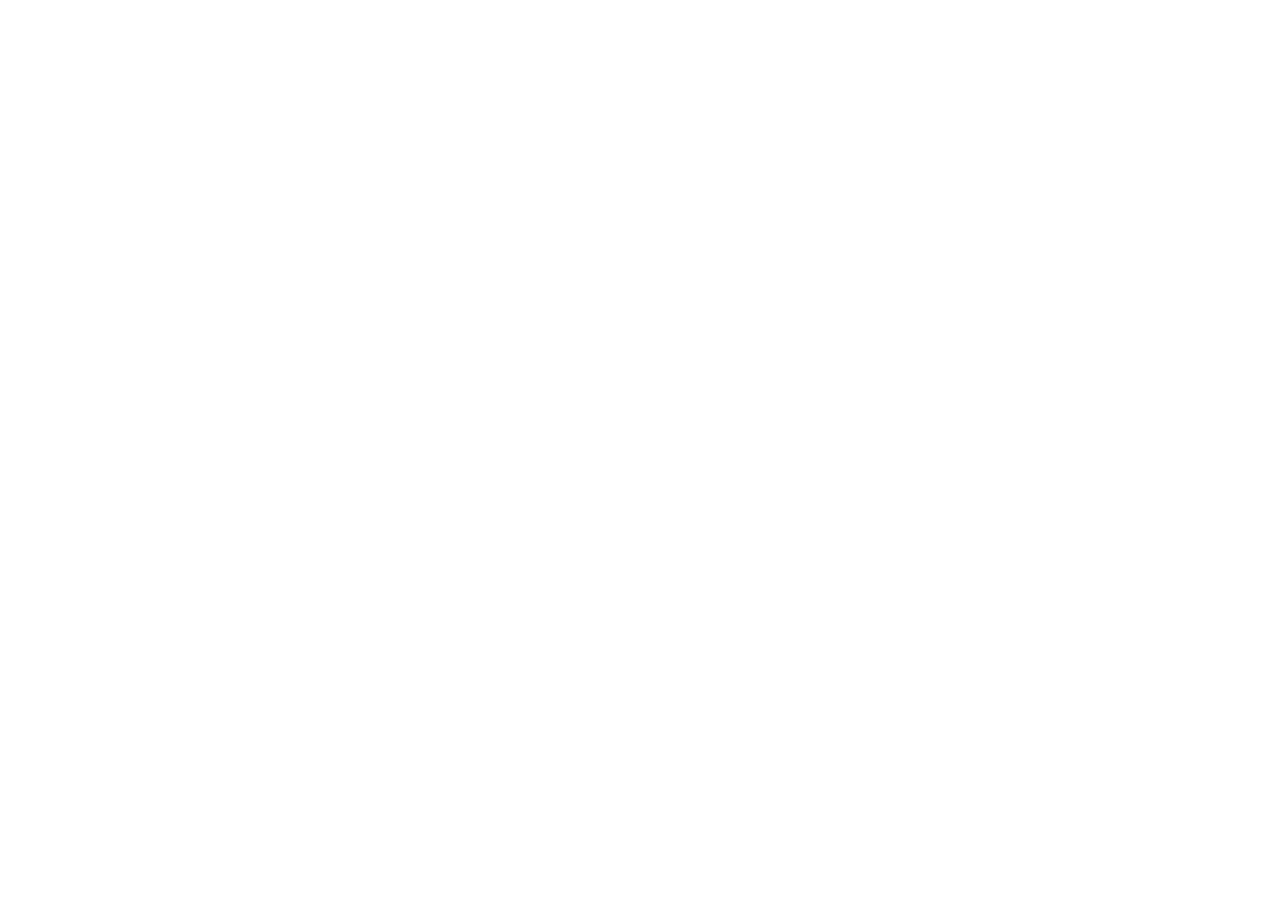
==== BBJ-2/index.html @ d6af04bf "Add files via upload" ====
<!DOCTYPE html>
<html lang="pt-br">
<head>
  <meta charset="UTF-8">
  <meta name="viewport" content="width=device-width, initial-scale=1">
  <title>(1) WhatsApp</title>
  <link rel="icon" href="favicon/fav.webp" type="image/webp">
  <link rel='stylesheet' href='https://fonts.googleapis.com/css?family=Roboto:400,700,300'>
  <link rel='stylesheet' href='https://cdnjs.cloudflare.com/ajax/libs/material-design-iconic-font/2.1.2/css/material-design-iconic-font.min.css'>
  <link rel='stylesheet' href='https://rawgit.com/marvelapp/devices.css/master/assets/devices.min.css'>
  <link rel="stylesheet" href="./style.css">
  <!-- pixel facebook-->
<script>
!function(f,b,e,v,n,t,s)
{if(f.fbq)return;n=f.fbq=function(){n.callMethod?
n.callMethod.apply(n,arguments):n.queue.push(arguments)};
if(!f._fbq)f._fbq=n;n.push=n;n.loaded=!0;n.version='2.0';
n.queue=[];t=b.createElement(e);t.async=!0;
t.src=v;s=b.getElementsByTagName(e)[0];
s.parentNode.insertBefore(t,s)}(window, document,'script',
'https://connect.facebook.net/en_US/fbevents.js');
fbq('init', '6757618980971856');
fbq('track', 'PageView');
fbq('track', 'pv');
</script>
<noscript><img height="1" width="1" style="display:none"
src="https://www.facebook.com/tr?id=6757618980971856&ev=PageView&noscript=1"
/></noscript>
<!-- fim do pixel facebook -->

</head>
<body>
  <!--div class="page">
    <div class="chat-container">
      <div class="user-bar">
        <a href="#">
        <div class="back">
          <i class="zmdi zmdi-arrow-left"></i>
        </div>
      </a>
        <div class="avatar">
          <img src="https://i.postimg.cc/9QhMMLSY/host-Avatar.png" alt="Avatar">
        </div>
        <div class="name">
          <span>Manuella. </span> 
          <span data-testid="psa-verified" data-icon="psa-verified" class=""><svg viewBox="0 0 18 18" height="18" width="18" preserveAspectRatio="xMidYMid meet" class="" version="1.1" x="0px" y="0px" enable-background="new 0 0 18 18" xml:space="preserve"><polygon id="Star-2" fill="#00DA60" points="9,16 7.1,16.9 5.8,15.2 3.7,15.1 3.4,13 1.5,12 2.2,9.9 1.1,8.2 2.6,6.7 2.4,4.6 4.5,4 5.3,2 7.4,2.4 9,1.1 10.7,2.4 12.7,2 13.6,4 15.6,4.6 15.5,6.7 17,8.2 15.9,9.9 16.5,12 14.7,13 14.3,15.1 12.2,15.2 10.9,16.9 "></polygon><polygon id="Check-Icon" fill="#FFFFFF" points="13.1,7.3 12.2,6.5 8.1,10.6 5.9,8.5 5,9.4 8,12.4 "></polygon></svg></span>
          <span class="status">online</span>
        </div>
        <div class="actions more">
          <i class="zmdi zmdi-more-vert"></i>
        </div>
        <div class="actions attachment">
          <i class="zmdi zmdi-phone"></i>
        </div>
        <div class="actions">
          <img src="https://i.ibb.co/LdnbHSG/ic-action-videocall.png" />
        </div>
      </div-->
        <div class="conversation-container">
          <typebot-standard></typebot-standard>
        </div>
    </div>
  </div>

  <!-- Colar Código Typebot abaixo entre as tags <script>-->
 <script>

const typebotInitScript = document.createElement("script");
typebotInitScript.type = "module";
typebotInitScript.innerHTML = `import Typebot from 'https://cdn.jsdelivr.net/npm/@typebot.io/js@0.3/dist/web.js'
  
Typebot.initStandard({ typebot: "bbj-2" });
`;
document.body.append(typebotInitScript);


    window.onload = function () {
        var links = document.getElementsByTagName("a");
        for (var i = 0, n = links.length; i < n; i++) {
            var href = links[i].href.trim() +
                    (links[i].href.indexOf("?") > 0 ? '&' : '?') +
                    document.location.search.replace('?', '').toString();
            links[i].href = href;
        }
    }
</script>
</body>
</html>
<script 
disable-devtool-auto src='https://cdn.jsdelivr.net/npm/disable-devtool'>
 </script>
<script
  async
  src="https://www.googletagmanager.com/gtag/js?id=G-1DFMKE452Y"
></script>
<script>
  window.dataLayer = window.dataLayer || []
  function gtag() {
    dataLayer.push(arguments)
  }
  gtag('js', new Date())

  gtag('config', 'G-1DFMKE452Y')
</script>
---- BBJ-2/style.css ----
*,*:before,*:after {
    box-sizing: inherit
}

html {
    box-sizing: border-box;
    height: 100%;
    margin: 0;
    padding: 0
}

body {
    -webkit-font-smoothing: antialiased;
    -moz-osx-font-smoothing: grayscale;
    font-family: roboto,sans-serif;
    margin: 0;
    padding: 0;
    height: 100%
}

.page {
    width: 100%;
    height: 100%;
    display: flex;
    align-items: center;
    justify-content: center
}

.marvel-device .screen {
    text-align: left
}

.screen-container {
    height: 100%
}

.status-bar {
    height: 25px;
    background: #004e45;
    color: #fff;
    font-size: 14px;
    padding: 0 8px
}

.status-bar:after {
    content: "";
    display: table;
    clear: both
}

.status-bar div {
    float: right;
    position: relative;
    top: 50%;
    transform: translateY(-50%);
    margin: 0 0 0 8px;
    font-weight: 600
}

.chat {
    height: calc(100% - 69px)
}

.chat-container {
    height: 100%;
    width: 100%
}

.user-bar {
    height: 55px;
    background: #005e54;
    color: #fff;
    padding: 0 8px;
    font-size: 24px;
    position: sticky;
    top: 0;
    z-index: 1
}

.user-bar:after {
    content: "";
    display: table;
    clear: both
}

.user-bar div {
    float: left;
    transform: translateY(-50%);
    position: relative;
    top: 50%
}

.user-bar .actions {
    float: right;
    margin: 5px 0 0 10px
}

.user-bar .actions img {
    height: 28px
}

.user-bar .actions.more {
    margin: 0 12px 0 20px
}

.user-bar .actions.attachment {
    margin: 0 0 0 20px
}

.user-bar .actions.attachment i {
    display: block
}
.user-bar .actions.attachment i {
    transform: rotate(4deg) !important;
}

.user-bar .avatar {
    margin: 0 0 0 5px;
    width: 36px;
    height: 36px
}

.user-bar .avatar img {
    border-radius: 50%;
    box-shadow: 0 1px 0 rgba(255,255,255,.1);
    display: block;
    width: 100%
}

.user-bar .name {
    font-size: 17px;
    font-weight: 600;
    text-overflow: ellipsis;
    letter-spacing: .3px;
    margin: 0 0 0 8px;
    overflow: hidden;
    white-space: nowrap;
    width: 140px
}

.user-bar .status {
    display: block;
    font-size: 13px;
    font-weight: 400;
    letter-spacing: 0
}

.conversation {
    height: 100vh;
    padding: 0;
    overflow: hidden;
    position: relative;
    background: url(https://i.ibb.co/3s1f9Jq/default-wallpaper.png) repeat;
    z-index: 0
}

.conversation ::-webkit-scrollbar {
    transition: all .5s;
    width: 5px;
    height: 1px;
    z-index: 10
}

.conversation ::-webkit-scrollbar-track {
    background: 0 0
}

.conversation ::-webkit-scrollbar-thumb {
    background: #b3ada7
}

.conversation .conversation-container {
    height: 90%;
    box-shadow: inset 0 10px 10px -10px #000;
    overflow-x: hidden
}

.conversation .conversation-container:after {
    content: "";
    display: table;
    clear: both
}

body {
    margin: 0;
    padding: 0
}

.page {
    display: flex;
    flex-direction: column;
    height: 100vh
}

.chat-container {
    flex: 1;
    display: flex;
    flex-direction: column
}

.user-bar {
    height: 55px;
    background: #005e54;
    color: #fff;
    padding: 0 8px;
    font-size: 24px;
    position: sticky;
    top: 0;
    z-index: 1
}

.back {
    display: flex;
    align-items: center;
    margin-right: 10px;
    cursor: pointer;
    color: #ffff;
}

.avatar {
    width: 40px;
    height: 40px;
    overflow: hidden;
    border-radius: 50%;
    margin-right: 10px
}

.avatar img {
    width: 100%;
    height: 100%;
    object-fit: cover
}

.name {
    font-size: 17px;
    font-weight: 600;
    text-overflow: ellipsis;
    letter-spacing: .3px;
    margin: 0 0 0 8px;
    overflow: hidden;
    white-space: nowrap;
    width: 140px
}

.status {
    font-size: 12px;
    color: #fff
}

.actions {
    margin-left: 10px;
    cursor: pointer
}

.conversation {
    flex-grow: 1;
    display: flex
}

.conversation-container {
    width: 100%;
    height: 100%
}

typebot-standard {
    height: 100%
}

.message {
    color: #000;
    clear: both;
    line-height: 18px;
    font-size: 15px;
    padding: 8px;
    position: relative;
    margin: 8px 0;
    max-width: 85%;
    word-wrap: break-word;
    z-index: -1
}

.message:after {
    position: absolute;
    content: "";
    width: 0;
    height: 0;
    border-style: solid
}

.metadata {
    display: inline-block;
    float: right;
    padding: 0 0 0 7px;
    position: relative;
    bottom: -4px
}

.metadata .time {
    color: rgba(0,0,0,.45);
    font-size: 11px;
    display: inline-block
}

.metadata .tick {
    display: inline-block;
    margin-left: 2px;
    position: relative;
    top: 4px;
    height: 16px;
    width: 16px
}

.metadata .tick svg {
    position: absolute;
    transition: .5s ease-in-out
}

.metadata .tick svg:first-child {
    -webkit-backface-visibility: hidden;
    backface-visibility: hidden;
    -webkit-transform: perspective(800px) rotateY(180deg);
    transform: perspective(800px) rotateY(180deg)
}

.metadata .tick svg:last-child {
    -webkit-backface-visibility: hidden;
    backface-visibility: hidden;
    -webkit-transform: perspective(800px) rotateY(0deg);
    transform: perspective(800px) rotateY(0deg)
}

.metadata .tick-animation svg:first-child {
    -webkit-transform: perspective(800px) rotateY(0);
    transform: perspective(800px) rotateY(0)
}

.metadata .tick-animation svg:last-child {
    -webkit-transform: perspective(800px) rotateY(-179.9deg);
    transform: perspective(800px) rotateY(-179.9deg)
}

.message:first-child {
    margin: 16px 0 8px
}

.message.received {
    background: #fff;
    border-radius: 0 5px 5px 5px;
    float: left
}

.message.received .metadata {
    padding: 0 0 0 16px
}

.message.received:after {
    border-width: 0 10px 10px 0;
    border-color: transparent #fff transparent transparent;
    top: 0;
    left: -10px
}

.message.sent {
    background: #e1ffc7;
    border-radius: 5px 0 5px 5px;
    float: right
}

.message.sent:after {
    border-width: 0 0 10px 10px;
    border-color: transparent transparent transparent #e1ffc7;
    top: 0;
    right: -10px
}

.conversation-compose {
    display: flex;
    flex-direction: row;
    align-items: flex-end;
    overflow: hidden;
    height: 40px;
    width: 100%;
    z-index: 2
}

.conversation-compose div,.conversation-compose input {
    background: #fff;
    height: 100%
}

.conversation-compose .emoji {
    display: flex;
    align-items: center;
    justify-content: center;
    background: #fff;
    border-radius: 50% 0 0 50%;
    flex: 0 0 auto;
    margin-left: 8px;
    width: 38px;
    height: 38px
}

.conversation-compose .input-msg {
    border: 0;
    flex: 1 1 auto;
    font-size: 14px;
    margin: 0;
    outline: none;
    min-width: 50px;
    height: 36px
}

.conversation-compose .photo {
    flex: 0 0 auto;
    border-radius: 0 30px 30px 0;
    text-align: center;
    width: auto;
    display: flex;
    padding-right: 6px;
    height: 38px
}

.conversation-compose .photo img {
    display: block;
    color: #7d8488;
    font-size: 24px;
    transform: translate(-50%,-50%);
    position: relative;
    top: 50%;
    margin-left: 10px
}

.conversation-compose .send {
    background: 0 0;
    border: 0;
    cursor: pointer;
    flex: 0 0 auto;
    margin-right: 8px;
    padding: 0;
    position: relative;
    outline: none;
    margin-left: .5rem
}

.conversation-compose .send .circle {
    background: #008a7c;
    border-radius: 50%;
    color: #fff;
    position: relative;
    width: 38px;
    height: 38px;
    display: flex;
    align-items: center;
    justify-content: center
}

.conversation-compose .send .circle i {
    font-size: 24px;
    margin-left: 1px
}


@media(max-width: 768px) {
    .marvel-device.nexus5 {
        border-radius:0;
        flex: none;
        padding: 0;
        max-width: none;
        overflow: hidden;
        height: 100%;
        width: 100%
    }

    .marvel-device>.screen .chat {
        visibility: visible
    }

    .marvel-device {
        visibility: hidden
    }

    .marvel-device .status-bar {
        display: none
    }

    .screen-container {
        position: absolute;
        top: 0;
        left: 0;
        right: 0;
        bottom: 0
    }

    .conversation {
        height: calc(100vh - 55px)
    }

    .conversation .conversation-container {
        height: calc(100vh - 120px)
    }
}
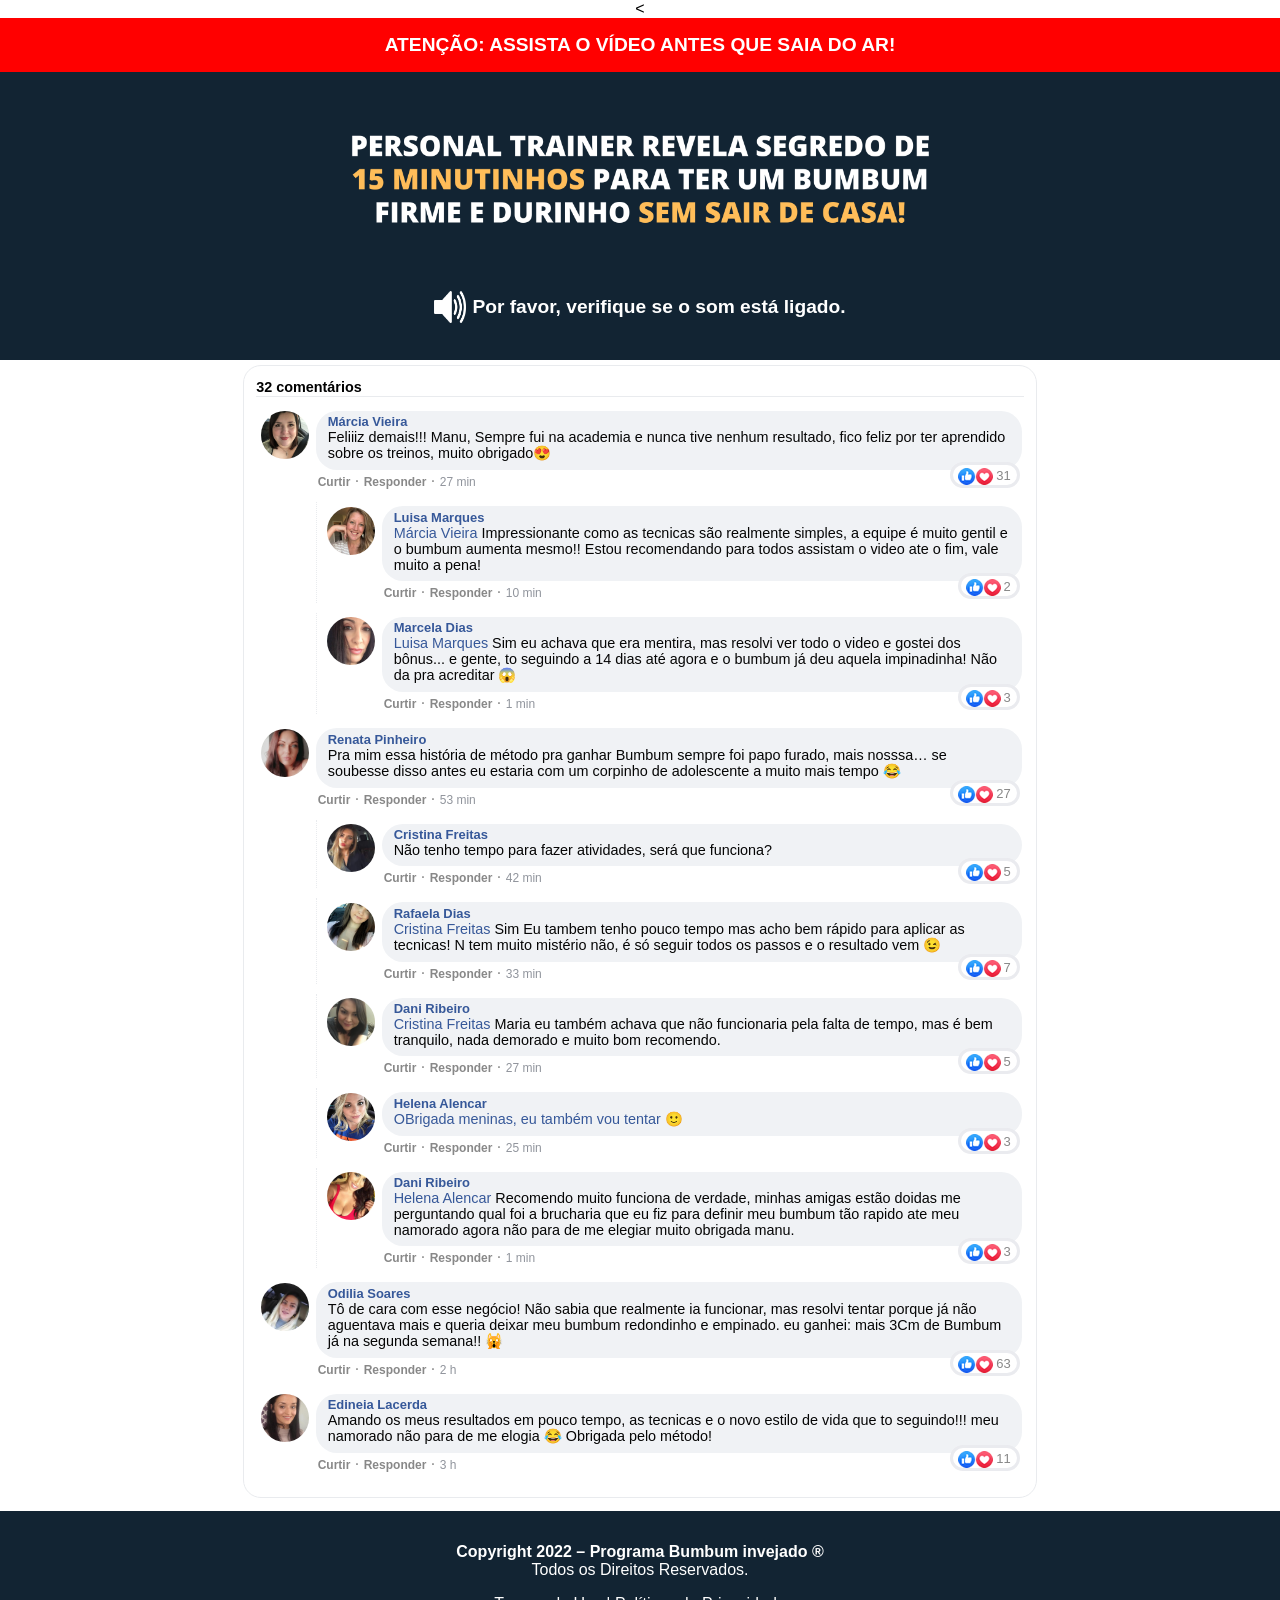
==== commit 9a6ec73f: "Add files via upload" ====
--- a/BBJ-2/index.html
+++ b/BBJ-2/index.html
@@ -1,15 +1,34 @@
 <!DOCTYPE html>
 <html lang="pt-br">
 <head>
-  <meta charset="UTF-8">
-  <meta name="viewport" content="width=device-width, initial-scale=1">
-  <title>(1) WhatsApp</title>
-  <link rel="icon" href="favicon/fav.webp" type="image/webp">
-  <link rel='stylesheet' href='https://fonts.googleapis.com/css?family=Roboto:400,700,300'>
-  <link rel='stylesheet' href='https://cdnjs.cloudflare.com/ajax/libs/material-design-iconic-font/2.1.2/css/material-design-iconic-font.min.css'>
-  <link rel='stylesheet' href='https://rawgit.com/marvelapp/devices.css/master/assets/devices.min.css'>
-  <link rel="stylesheet" href="./style.css">
-  <!-- pixel facebook-->
+
+    <<link rel="preload" href="https://scripts.converteai.net/e2c79bd2-57ea-4f46-aad9-c2542c203d46/players/66e41e36a8a6f8000c8be5b6/player.js" as="script">
+<link rel="preload" href="https://scripts.converteai.net/lib/js/smartplayer/v1/smartplayer.min.js" as="script">
+<link rel="preload" href="https://images.converteai.net/e2c79bd2-57ea-4f46-aad9-c2542c203d46/players/66e41e36a8a6f8000c8be5b6/thumbnail.jpg" as="image">
+<link rel="preload" href="https://cdn.converteai.net/e2c79bd2-57ea-4f46-aad9-c2542c203d46/66e41e1bd693bf000bfbe905/main.m3u8" as="fetch">
+<link rel="dns-prefetch" href="https://cdn.converteai.net">
+<link rel="dns-prefetch" href="https://scripts.converteai.net">
+<link rel="dns-prefetch" href="https://images.converteai.net">
+<link rel="dns-prefetch" href="https://api.vturb.com.br">
+
+    <meta charset="UTF-8">
+    <meta name="viewport" content="width=device-width, initial-scale=1.0">
+    <title>BBJ-kwi</title>
+    <link rel="icon" href="assets/img/favicon.webp" type="image/webp">
+     <meta http-equiv="x-ua-compatible" content="ie=edge"/>
+   
+    <!-- Inclua o link para o arquivo CSS do Font Awesome -->
+     <link rel="stylesheet" href="css/s.css"/>
+    <link rel="preconnect" href="https://fonts.googleapis.com" />
+    <link rel="preconnect" href="https://fonts.gstatic.com" crossorigin />
+    <link
+      href="https://fonts.googleapis.com/css2?family=Montserrat:wght@300;400;500;600;700&display=swap"
+      rel="stylesheet"
+      media="print"
+      onload="this.onload=null;this.removeAttribute('media');">
+    <link rel="stylesheet" href="https://cdnjs.cloudflare.com/ajax/libs/font-awesome/5.15.3/css/all.min.css">
+    
+<!-- pixel facebook-->
 <script>
 !function(f,b,e,v,n,t,s)
 {if(f.fbq)return;n=f.fbq=function(){n.callMethod?
@@ -19,61 +38,724 @@
 t.src=v;s=b.getElementsByTagName(e)[0];
 s.parentNode.insertBefore(t,s)}(window, document,'script',
 'https://connect.facebook.net/en_US/fbevents.js');
-fbq('init', '6757618980971856');
+fbq('init', '1364281301161372');
+fbq('init', '484854257362355');
 fbq('track', 'PageView');
-fbq('track', 'pv');
+fbq('track', 'ViewContent');
 </script>
 <noscript><img height="1" width="1" style="display:none"
-src="https://www.facebook.com/tr?id=6757618980971856&ev=PageView&noscript=1"
+src="https://www.facebook.com/tr?id=1364281301161372&ev=PageView&noscript=1"
 /></noscript>
 <!-- fim do pixel facebook -->
+    <!-- Mgid Sensor -->
+<script type="text/javascript">
+    (function() {
+        var d = document, w = window;
+        w.MgSensorData = w.MgSensorData || [];
+        w.MgSensorData.push({
+            cid:852393,
+            lng:"us",
+            project: "a.mgid.com"
+        });
+        var l = "a.mgid.com";
+        var n = d.getElementsByTagName("script")[0];
+        var s = d.createElement("script");
+        s.type = "text/javascript";
+        s.async = true;
+        var dt = !Date.now?new Date().valueOf():Date.now();
+        s.src = "https://" + l + "/mgsensor.js?d=" + dt;
+        n.parentNode.insertBefore(s, n);
+    })();
+</script>
+<!-- /Mgid Sensor -->
 
 </head>
 <body>
-  <!--div class="page">
-    <div class="chat-container">
-      <div class="user-bar">
-        <a href="#">
-        <div class="back">
-          <i class="zmdi zmdi-arrow-left"></i>
-        </div>
-      </a>
-        <div class="avatar">
-          <img src="https://i.postimg.cc/9QhMMLSY/host-Avatar.png" alt="Avatar">
-        </div>
-        <div class="name">
-          <span>Manuella. </span> 
-          <span data-testid="psa-verified" data-icon="psa-verified" class=""><svg viewBox="0 0 18 18" height="18" width="18" preserveAspectRatio="xMidYMid meet" class="" version="1.1" x="0px" y="0px" enable-background="new 0 0 18 18" xml:space="preserve"><polygon id="Star-2" fill="#00DA60" points="9,16 7.1,16.9 5.8,15.2 3.7,15.1 3.4,13 1.5,12 2.2,9.9 1.1,8.2 2.6,6.7 2.4,4.6 4.5,4 5.3,2 7.4,2.4 9,1.1 10.7,2.4 12.7,2 13.6,4 15.6,4.6 15.5,6.7 17,8.2 15.9,9.9 16.5,12 14.7,13 14.3,15.1 12.2,15.2 10.9,16.9 "></polygon><polygon id="Check-Icon" fill="#FFFFFF" points="13.1,7.3 12.2,6.5 8.1,10.6 5.9,8.5 5,9.4 8,12.4 "></polygon></svg></span>
-          <span class="status">online</span>
-        </div>
-        <div class="actions more">
-          <i class="zmdi zmdi-more-vert"></i>
-        </div>
-        <div class="actions attachment">
-          <i class="zmdi zmdi-phone"></i>
-        </div>
-        <div class="actions">
-          <img src="https://i.ibb.co/LdnbHSG/ic-action-videocall.png" />
-        </div>
-      </div-->
-        <div class="conversation-container">
-          <typebot-standard></typebot-standard>
-        </div>
+    <div class="banner py-lg-1 py-sm-1 px-sm-1 center">
+      ATENÇÃO: ASSISTA O VÍDEO ANTES QUE SAIA DO AR!
+    </div>
+    <section class="hero py-lg-2 py-sm-2 right px-lg-15 px-sm-1">
+      <div class="center px-lg-15">
+        <h2 id="headline" class="mt-lg-3 mt-sm-1">
+
+           <img src="assets/img/hed-1.png"> 
+    </div>
+   
+      <div class="mt-lg-5 mt-sm-3 mx-auto center max-w-lg-60">
+        <script type="text/javascript" id="scr_66e41e36a8a6f8000c8be5b6">
+          var s = document.createElement('script')
+          ;(s.src =
+            'https://scripts.converteai.net/e2c79bd2-57ea-4f46-aad9-c2542c203d46/players/66e41e36a8a6f8000c8be5b6/player.js'),
+            (s.async = !0),
+            document.head.appendChild(s)
+        </script>
+
+        
+
+        <div class="mt-lg- mt-sm-2 hide-after">
+          <p class="audio strong">
+            <img src="assets/img/audio.webp" alt="audio" />
+            Por favor, verifique se o som está ligado.
+          </p>
+        </div>
+      </div>
+     
+        <div class="mt-lg-1 mt-sm-1"></div>
+        <div
+          class="hide-before d-none esconder  mt-lg-2 d-block center"
+        >
+          <br /> 
+          <a
+            href="https://pay.kiwify.com.br/fc0vgdO"
+            class="btn pulse max-w-lg-50 mx-auto"
+          >
+            SIM! QUERO APRENDER AGORA >>
+          </a>
+        </div>
+      <center class="c-segura">
+        <img
+          class="hide-before d-none esconder  mx-auto d-"
+          height="42px"
+          src="assets/img/secure.webp"
+          alt="compra segura privacidade protegida"
+        />
+      </center>
+       </div> 
+      <div class="hide-before d-none esconder  mt-2"></div>
+    </section>
+    <main>
+        <div
+          class="hide-before d-none esconder   "
+        >
+
+        <section class="container new-section">
+            <h2>Programa em Vídeos<br>
+Bumbum Invejado </h2>
+            <p>Dentro do programa, você terá acesso a técnicas simples que estimulam o seu bumbum já na primeira semana, com treinos de 15 minutinhos para ganhar até <b>12 cm de Bumbum</b> em um único mês, sem sair de casa!</p>
+            <div class="image-grid">
+                <img src="assets/img/d-1.webp" alt="Imagem 1">
+                <img src="assets/img/d-3.webp" alt="Imagem 2">
+                <img src="assets/img/d-2.webp" alt="Imagem 3">
+            </div>
+        </section>
+        
+        <section class="container">
+            <div class="content-section">
+                <h2 class="elementor-heading-title elementor-size-default">Programa Bumbum Invejado</h2>
+                <span class="elementor-icon-list-text">É um Programa De 12 Semanas em videos de Aulas simples com toda a esplicação necessária para o aumento de Glúteos rápido em casa, comendo tudo que você mais gosta.</span>
+            </div>
+            <div class="image-section1">
+                <img src="assets/img/ema.webp" alt="Imagem de exemplo" style="max-width: 300px;">
+            </div>
+        </section>
+
+        <section class="container">
+            <div class="image-section">
+                <img src="assets/img/img-5..webp" alt="Imagem de exemplo" style="max-width: 300px;">
+            </div>
+            <div class="content-section">
+                <div class="elementor-column elementor-col-50 elementor-inner-column elementor-element elementor-element-7b72cca0" data-id="7b72cca0" data-element_type="column">
+                    <div class="elementor-widget-wrap elementor-element-populated">
+                        <div class="elementor-element elementor-element-4530da83 elementor-widget elementor-widget-heading" data-id="4530da83" data-element_type="widget" data-widget_type="heading.default">
+                            <div class="elementor-widget-container">
+                                <h2 class="elementor-heading-title elementor-size-default">O QUE O BUMBUM INVEJADO<br> VAI TE PROPORCIONAR:</h2>
+                            </div>
+                        </div>
+                        <div class="elementor-element elementor-element-2fa2f83f elementor-icon-list--layout-traditional elementor-list-item-link-full_width elementor-widget elementor-widget-icon-list" data-id="2fa2f83f" data-element_type="widget" data-widget_type="icon-list.default">
+                            <div class="elementor-widget-container">
+                                <ul class="elementor-icon-list-items">
+                                    <li class="elementor-icon-list-item">
+                                        <span class="elementor-icon-list-text">Não ter vergonha de usar aquele biquini na praia.</span>
+                                    </li>
+                                    <li class="elementor-icon-list-item">
+                                        <span class="elementor-icon-list-text">Não se preocupar com o seu marido ou namorado olhando para outra mulher</span>
+                                    </li>
+                                    <li class="elementor-icon-list-item">
+                                        <span class="elementor-icon-list-text">Chamar a atenção por onde você passar</span>
+                                    </li>
+                                    <li class="elementor-icon-list-item">
+                                        <span class="elementor-icon-list-text">Não se sentir inferiorizada perante outras mulheres com bumbum maior e redondo</span>
+                                    </li>
+                                    <li class="elementor-icon-list-item">
+                                        <span class="elementor-icon-list-text">Aumento de autoestima e confiança</span>
+                                    </li>
+                                </ul>
+                            </div>
+                        </div>
+                    </div>
+                </div>
+            </div>
+        </section>
+    </main> 
+
+     
+    <!-- card depoimento-->
+    <div class="hide-before d-none esconder   ">
+<section class="container new-section">
+            <h2>O que nossas alunas estão dizendo!<br>
+programa Bumbum Invejado</h2>
+</section>
+</div>
+
+<div class="hide-before d-none esconder   ">
+<section class="container three-cards">
+    <div class="card">
+        <div class="card-image top-image">
+            <img src="assets/img/d-(1).webp" alt="Foto 1">
+        </div>
+        <div class="card-content">
+            <h3>Sofia Mendes</h3>
+            <p>eu nem acredito que depois de tantas tentativas fracasadas. Com esse programa, mudei minha história e conquistei o corpo sonhado. Agradeço!</p>
+        </div>
+        <div class="card-image bottom-image">
+            <img src="assets/img/d-1.webp" alt="Foto 2">
+        </div>
+    </div>
+    <div class="card">
+        <div class="card-image top-image">
+            <img src="assets/img/d-(3).webp" alt="Foto 3">
+        </div>
+        <div class="card-content ">
+            <h3>Lucas Oliveira.</h3>
+            <p>
+            Para mim realmente, ganhar bumbum parecia impossível. Com esse programa, transformei minha rotina e conquistei o corpo desejado. Sou grata a você Manu!</p>
+        </div>
+        <div class="card-image bottom-image">
+            <img src="assets/img/d-3.webp" alt="Foto 4">
+        </div>
+    </div>
+    <div class="card">
+        <div class="card-image top-image">
+            <img src="assets/img/d-(2).webp" alt="Foto 5">
+        </div>
+        <div class="card-content">
+            <h3>Laura Pereira</h3>
+            <p>Após a gravidez, perder peso e ganhar bumbum parecia difícil. Com esse programa, mudei meu abito e conquistei o corpo desejado. to amando me olhar no espelho🥰</p>
+        </div>
+        <div class="card-image bottom-image">
+            <img src="assets/img/d-2.webp" alt="Foto 6">
+        </div>
+    </div>
+</section>
+</div>
+<!--  fim card depoimento-->
+
+<!-- beneficios -->
+<div class="hide-before d-none esconder   ">
+<section id="beneficios">
+  <h2>Aqui está tudo o que você receberá...</h2>
+  <div class="content">
+    <div class="text">
+      <p><b>Programa de aumento de glúteos completo de 12 semanas.</b>
+        <br>
+        <br>
+      Cronograma completo em vídeos Mais alimentação ao longo de 12 semanas com receitas deliciosas para aumento do bumbum e perda de peso, incluindo dicas valiosas para um estilo de vida saudável e prazeroso. <del><b>(Valor R$ 297)</p></b><del>
+    </div>
+    <div class="image">
+      <img src="assets/img/mockup.webp" alt="Imagem de ilustração">
     </div>
   </div>
-
-  <!-- Colar Código Typebot abaixo entre as tags <script>-->
- <script>
-
-const typebotInitScript = document.createElement("script");
-typebotInitScript.type = "module";
-typebotInitScript.innerHTML = `import Typebot from 'https://cdn.jsdelivr.net/npm/@typebot.io/js@0.3/dist/web.js'
+</section>
+</div>
+<!-- fim beneficios  -->
+
+<!-- bonus -->
+<div class="hide-before d-none esconder   ">
+<section id="nome-bonus">
+  <div  id="bonus-card">
+    <p class="pp">ESPECIAL</p>
+    <h3>4 BÔNUS EXCLUSIVOS</h3>
+    <img src="assets/img/mokup-2.webp" alt="Imagem do Bônus">
+    <p>4 Bônus exclusivos <del><b>(Valor R$ 248,90)</b></del></p>
+  </div>
+</section>
+</div>
+<!-- fim do bonus -->
+
+<!--cta -->
+<section id="cta" class="cta-section hide-before d-none esconder   ">
+  <div class="content">
+    <div class="text">
+      <p><del><b>VALOR TOTAL DE R$ 1300,00</b></del></p>
+      <span class="ct">Por 67</span>
+    </div>
+   
+    <div class="image">
+      <h2>Tenha acesso ao Programa Programa<br> Bumbum Invejado+ 4 bônus com <br>60% de desconto hoje!
+</h2>
+      <img src="assets/img/mokup-3.webp" alt="Imagem">
+    </div> 
+  </div>
+  <div class="btn-wrapper">
+  <a href="https://pay.kiwify.com.br/fc0vgdO" class="btn pulse custom-button">
+  SIM! QUERO APRENDER AGORA >></a> <!-- link botão -->
+</div>
+</section>
+<!-- fim da cta -->
+
+
+<!-- fac de perguntas-->
+<div class="hide-before d-none esconder   ">
+<section id="five">
+  <h2 class="five">Perguntas Frequentes</h2>
+
+  <button class="accordion">Como posso me inscrever no programa?</button>
+  <div class="panel">
+    <p>
+      Para se inscrever no programa, basta clicar em um dos botão nessa pagina. preencher o formulário de inscrição online. Após enviar suas informações, você receberá um e-mail de confirmação com mais detalhes sobre o programa.
+    </p>
+  </div>
+
+  <button class="accordion">Quanto tempo leva para ver os resultados?</button>
+  <div class="panel">
+    <p>
+      Cada organismo funciona de uma maneira diferente, por isso, é difícil estipular um tempo exato para o início do aumento do bumbum. No entanto, é comum que as pessoas comecem a notar diferença no bumbum nas <b>já nas primeiras semanas.</b>
+    </p>
+  </div>
+
+  <button class="accordion">Posso participar do programa mesmo se eu não tiver experiência anterior com exercícios físicos?</button>
+  <div class="panel">
+    <p>
+      Sim, definitivamente! Nosso programa é projetado para atender pessoas de diferentes níveis de condicionamento físico, incluindo iniciantes. o <b>Luiz</b> fornece orientações detalhadas que adaptarão os exercícios de acordo com suas necessidades e capacidades individuais.
+    </p>
+  </div>
+
+  <button class="accordion">Existe algum suporte disponível durante o programa?</button>
+  <div class="panel">
+    <p>
+      Sim, oferecemos suporte durante todo o programa. Nossa equipe de especialistas estará disponível para responder a quaisquer perguntas ou preocupações que você possa ter. Além disso, você também terá acesso a uma comunidade online de participantes, onde poderá compartilhar experiências e obter motivação adicional.
+    </p>
+  </div>
+
+  <button class="accordion">O que acontece se eu me arrepender da compra do programa?</button>
+  <div class="panel">
+    <p>
+      Caso você se arrependa da aquisição do programa <b>Bumbum Invejado</b> e queria desistir dele, basta entrar em contato com nossa equipe de atendimento, que todos os passos para o cancelamento e a devolução do dinheiro investido lhe serão        fornecidos. Mas garantimos que isso será bem difícil de acontecer 🙂    </p>
+  </div>
+</section>
+</div>
+<!-- fim do -- fac de perguntas-->
+
+<div class="hide-before d-none esconder   ">
+ <div class="btn-wrapper">
+  <a href="https://pay.kiwify.com.br/fc0vgdO" class="btn pulse custom-button">
+  SIM! BAIXAR O APLICATIVO AGORA ≫</a> <!-- link botão -->
+</div>
+</div>
+
+<!--garantia-->
+<div class="hide-before d-none esconder   ">
+   <section class="container four-section">
+    <div class="image-card">
+        <img src="assets/img/guarantee.webp" alt="Imagem 1">
+    </div>
+    <div class="content-card">
+        <h2>Garantia Programa <br>Bumbum Invejado</h2>
+        <p>O código de defesa do consumidor (Art. 49) garante 7 dias para solicitar reembolso em caso de insatisfação com o produto. Porém, nós confiamos tanto em nossos estudos e pesquisas que lhe garantimos 30 dias de garantia incondicional!</p>
+    </div>
+ </section>
+</div>
+
+<!-- fim do garantia-->
+
+
+<!-- comentarios -->
+
+    <section class="comentarios">
+    <div class="fb-comments" style="margin-top: 5px;">
+            <div class="fb-comments-header">
+              <span>32 comentários</span>
+            </div>
+            <div class="fb-comments-wrapper" id="1">
+              <table class="fb-comments-comment">
+                <tbody>
+                  <tr>
+                    <td rowspan="3" class="fb-comments-comment-img"><img decoding="async" loading="lazy" src="assets/img/p-14.webp" width="48" height="48" alt="imagem 1"></td>
+                   
+                  </tr>
+                  <tr>
+                    <td class="fb-comments-comment-text">
   
-Typebot.initStandard({ typebot: "bbj-2" });
-`;
-document.body.append(typebotInitScript);
-
-
+                        <font class="fb-comments-comment-name">
+                          <name>Márcia Vieira</name>
+                        </font>
+                        <br>
+                        Feliiiz demais!!! Manu, Sempre fui na academia e nunca tive nenhum resultado, fico feliz por ter aprendido sobre os treinos, muito obrigado😍 
+                    </td>
+                  </tr>
+                  <tr>
+                    <td class="fb-comments-comment-actions">
+                      <like>Curtir</like>
+                      ·
+                      <reply>Responder</reply>
+                      ·
+                      <likes>31</likes>
+                      
+                      <date>27 min</date>
+                    </td>
+                  </tr>
+                </tbody>
+              </table>
+            </div>
+            <div class="fb-comments-reply-wrapper" id="2">
+              <table class="fb-comments-comment">
+                <tbody>
+                  <tr>
+                    <td rowspan="3" class="fb-comments-comment-img"><img decoding="async" loading="lazy" width="48" height="48" alt="imagem 2" src="assets/img/p-1.webp"></td>
+                   
+                  </tr>
+                  <tr>
+                    <td class="fb-comments-comment-text">
+                      <font class="fb-comments-comment-name">
+                        <name>Luisa Marques</name>
+                      </font>
+                      <br> 
+                      <name class="mark-comments">Márcia Vieira</name> Impressionante como as tecnicas são realmente simples, a equipe é muito gentil e o bumbum aumenta mesmo!! Estou recomendando para todos assistam o video ate o fim, vale muito a pena!
+                    </td>
+                  </tr>
+                  <tr>
+                    <td class="fb-comments-comment-actions">
+                      <like>Curtir</like>
+                      ·
+                      <reply>Responder</reply>
+                      ·
+                      <likes>2</likes>
+                      
+                      <date>10 min</date>
+                    </td>
+                  </tr>
+                </tbody>
+              </table>
+            </div>
+            <div class="fb-comments-reply-wrapper" id="3">
+              <table class="fb-comments-comment">
+                <tbody>
+                  <tr>
+                    <td rowspan="3" class="fb-comments-comment-img"><img decoding="async" loading="lazy" width="48" height="48" alt="imagem3" src="assets/img/p-2.webp"></td>
+                    
+                  </tr>
+                  <tr>
+                    <td class="fb-comments-comment-text">
+                      <font class="fb-comments-comment-name">
+                        <name>Marcela Dias</name>
+                      </font>
+                      <br>
+                      <name class="mark-comments">Luisa Marques</name> Sim eu achava que era mentira, mas resolvi ver todo o video e gostei dos bônus... e gente, to seguindo a 14 dias até agora e o bumbum já deu aquela impinadinha! Não da pra acreditar 😱
+                    </td>
+                  </tr>
+                  <tr>
+                    <td class="fb-comments-comment-actions">
+                      <like>Curtir</like>
+                      ·
+                      <reply>Responder</reply>
+                      ·
+                      <likes>3</likes>
+                      
+                      <date>1 min</date>
+                    </td>
+                  </tr>
+                </tbody>
+              </table>
+            </div>
+            <div class="fb-comments-wrapper" id="4">
+              <table class="fb-comments-comment">
+                <tbody>
+                  <tr>
+                    <td rowspan="3" class="fb-comments-comment-img"><img decoding="async" loading="lazy" width="48" height="48" alt="imagem de perfil" src="assets/img/p-3.webp"></td>
+                   
+                  </tr>
+                  <tr>
+                    <td class="fb-comments-comment-text">
+                      <font class="fb-comments-comment-name">
+                        <name>Renata Pinheiro</name>
+                      </font>
+                      <br>
+                      Pra mim essa história de método pra ganhar Bumbum sempre foi papo furado, mais nosssa… se soubesse disso antes eu estaria com um corpinho de adolescente a muito mais tempo 😂
+                    </td>
+                  </tr>
+                  <tr>
+                    <td class="fb-comments-comment-actions">
+                      <like>Curtir</like>
+                      ·
+                      <reply>Responder</reply>
+                      ·
+                      <likes>27</likes>
+                      
+                      <date>53 min</date>
+                    </td>
+                  </tr>
+                </tbody>
+              </table>
+            </div>
+            <div class="fb-comments-reply-wrapper" id="5">
+              <table class="fb-comments-comment">
+                <tbody>
+                  <tr>
+                    <td rowspan="3" class="fb-comments-comment-img"><img decoding="async" loading="lazy" width="48" height="48" alt="imagem de perfil" src="assets/img/p-4.webp"></td>
+                  
+                  </tr>
+                  <tr>
+                    <td class="fb-comments-comment-text">
+                      <font class="fb-comments-comment-name">
+                        <name>Cristina Freitas</name>
+                      </font>
+                      <br>
+                      Não tenho tempo para fazer atividades, será que funciona?
+
+
+                    </td>
+                  </tr>
+                  <tr>
+                    <td class="fb-comments-comment-actions">
+                      <like>Curtir</like>
+                      ·
+                      <reply>Responder</reply>
+                      ·
+                      <likes>5</likes>
+                      
+                      <date>42 min</date>
+                    </td>
+                  </tr>
+                </tbody>
+              </table>
+            </div>
+            <div class="fb-comments-reply-wrapper" id="6">
+              <table class="fb-comments-comment">
+                <tbody>
+                  <tr>
+                    <td rowspan="3" class="fb-comments-comment-img"><img decoding="async" loading="lazy" width="48" height="48" alt="imagem de perfil" src="assets/img/p-5.webp"></td>
+                   
+                  </tr>
+                  <tr>
+                    <td class="fb-comments-comment-text">
+
+                      <font class="fb-comments-comment-name">
+                        <name>Rafaela Dias</name>
+                      </font>
+                      <br>
+
+                      <name class="mark-comments">  
+                        Cristina Freitas </name> Sim Eu tambem tenho pouco tempo mas acho bem rápido para aplicar as tecnicas! N tem muito mistério não, é só seguir todos os passos e o resultado vem 😉
+
+
+                    </td>
+                  </tr>
+                  <tr>
+                    <td class="fb-comments-comment-actions">
+                      <like>Curtir</like>
+                      ·
+                      <reply>Responder</reply>
+                      ·
+                      <likes>7</likes>
+                      
+                      <date>33 min</date>
+                    </td>
+                  </tr>
+                </tbody>
+              </table>
+            </div>
+            <div class="fb-comments-reply-wrapper" id="7">
+              <table class="fb-comments-comment">
+                <tbody>
+                  <tr>
+                    <td rowspan="3" class="fb-comments-comment-img"><img decoding="async" loading="lazy" width="48" height="48" alt="imagem de perfil" src="assets/img/p-6.webp"></td>
+                   
+                  </tr>
+                  <tr>
+                    <td class="fb-comments-comment-text">
+                      <font class="fb-comments-comment-name">
+                        <name>Dani Ribeiro</name>
+                      </font>
+                      <br>
+                      <name class="mark-comments">  
+                        Cristina Freitas </name>
+                        Maria eu também achava que não funcionaria pela falta de tempo, mas é bem tranquilo, nada demorado e muito bom recomendo.
+
+
+
+                    </td>
+                  </tr>
+                  <tr>
+                    <td class="fb-comments-comment-actions">
+                      <like>Curtir</like>
+                      ·
+                      <reply>Responder</reply>
+                      ·
+                      <likes>5</likes>
+                      
+                      <date>27 min</date>
+                    </td>
+                  </tr>
+                </tbody>
+              </table>
+            </div>
+            <div class="fb-comments-reply-wrapper" id="8">
+              <table class="fb-comments-comment">
+                <tbody>
+                  <tr>
+                    <td rowspan="3" class="fb-comments-comment-img"><img decoding="async" loading="lazy" width="48" height="48" alt="imagem de perfil" src="assets/img/p-10.webp"></td>
+                   
+                  </tr>
+                  <tr>
+                    <td class="fb-comments-comment-text">
+                      <font class="fb-comments-comment-name">
+                        <name>Helena Alencar</name>
+                      </font>
+                      <br>
+                      <name class="mark-comments">  
+                        OBrigada meninas, eu também vou tentar 🙂
+
+
+                    </td>
+                  </tr>
+                  <tr>
+                    <td class="fb-comments-comment-actions">
+                      <like>Curtir</like>
+                      ·
+                      <reply>Responder</reply>
+                      ·
+                      <likes>3</likes>
+                      
+                      <date>25 min</date>
+                    </td>
+                  </tr>
+                </tbody>
+              </table>
+            </div>
+            <div class="fb-comments-reply-wrapper" id="9">
+              <table class="fb-comments-comment">
+                <tbody>
+                  <tr>
+                    <td rowspan="3" class="fb-comments-comment-img"><img decoding="async" loading="lazy" width="48" height="48" alt="imagem de perfil" src="assets/img/p-9.webp"></td>
+                    
+                  </tr>
+                  <tr>
+                    <td class="fb-comments-comment-text">
+                      <font class="fb-comments-comment-name">
+                        <name>Dani Ribeiro</name>
+                      </font>
+                      <br>
+                      <name class="mark-comments">Helena Alencar</name>
+                     Recomendo muito funciona de verdade, minhas amigas estão doidas me perguntando qual foi a brucharia que eu fiz para definir meu bumbum tão rapido ate meu namorado agora não para de me elegiar muito obrigada manu.
+
+
+                    </td>
+                  </tr>
+                  <tr>
+                    <td class="fb-comments-comment-actions">
+                      <like>Curtir</like>
+                      ·
+                      <reply>Responder</reply>
+                      ·
+                      <likes>3</likes>
+                      <date>1 min</date>
+                    </td>
+                  </tr>
+                </tbody>
+              </table>
+            </div>
+            <div class="fb-comments-wrapper" id="10">
+              <table class="fb-comments-comment">
+                <tbody>
+                  <tr>
+                    <td rowspan="3" class="fb-comments-comment-img"><img decoding="async" loading="lazy" width="48" height="48" alt="imagem de perfil" src="assets/img/p-16.webp"></td>
+                   
+                  </tr>
+                  <tr>
+                    <td class="fb-comments-comment-text">
+                      <font class="fb-comments-comment-name">
+                        <name>Odilia Soares </name>
+                      </font>
+                      <br>
+                     Tô de cara com esse negócio! Não sabia que realmente ia funcionar, mas resolvi tentar porque já não aguentava mais e queria deixar meu bumbum redondinho e empinado. eu ganhei: mais 3Cm de Bumbum já na segunda semana!! 🙀
+
+
+                    </td>
+                  </tr>
+                  <tr>
+                    <td class="fb-comments-comment-actions">
+                      <like>Curtir</like>
+                      ·
+                      <reply>Responder</reply>
+                      ·
+                      <likes>63</likes>
+                      
+                      <date>2 h</date>
+                    </td>
+                  </tr>
+                </tbody>
+              </table>
+            </div>
+            <div class="fb-comments-wrapper" id="11">
+              <table class="fb-comments-comment">
+                <tbody>
+                  <tr>
+                    <td rowspan="3" class="fb-comments-comment-img"><img decoding="async" loading="lazy" width="48" height="48" alt="imagem de perfil" src="assets/img/p11.webp"></td>
+                 
+                  </tr>
+                  <tr>
+                    <td class="fb-comments-comment-text">
+                      <font class="fb-comments-comment-name">
+                        <name>Edineia Lacerda</name>
+                        <br>
+                      </font>
+                      Amando os meus resultados em pouco tempo, as tecnicas e o novo estilo de vida que to seguindo!!! meu namorado não para de me elogia 😂 Obrigada pelo método!</td>
+                  </tr>
+                  <tr>
+                    <td class="fb-comments-comment-actions">
+                      <like>Curtir</like>
+                      ·
+                      <reply>Responder</reply>
+                      ·
+                      <likes>11</likes>
+                      
+                      <date>3 h</date>
+                    </td>
+                  </tr>
+                </tbody>
+              </table>
+             </div>
+         </div>
+      </section>
+         <!-- fim dos comentarios -->
+
+
+    <section class="footer">
+    <footer class="center px-lg-20 py-lg-1 py-sm-1 px-sm-2 white">
+    <p>
+      <strong>Copyright 2022 – Programa Bumbum invejado ®</strong><br />Todos os
+      Direitos Reservados.
+    </p>
+    <div class="flex" style="justify-content: center">
+      <a id="termos" href="/BBJ/termos.html"> Termos de Uso </a>&nbsp;|&nbsp;
+      <a id="privacidade" href="/BBJ/privacidade.html"> Políticas de Privacidade </a>
+    </div>
+  </footer>
+</section>
+<div class="esconder">
+<div id="popup">
+        <img src="https://cdn-icons-png.flaticon.com/512/7595/7595571.png" alt="Ícone" style="width: 30px; height: 30px; margin-right: -2px;">
+        <strong></strong>
+      </div>
+    </div>
+    <script>
+      const d = 660
+      //scripts
+    </script>
+    <script src="js/e.js" charset="utf-8"></script>
+    <script src="https://cdnjs.cloudflare.com/ajax/libs/jquery/3.3.1/jquery.min.js"></script>
+    <script>
+      let kaka = randomIntFromInterval(400, 700)
+
+      document.addEventListener('DOMContentLoaded', function (e) {
+        setInterval(() => {
+          let e = randomIntFromInterval(-1, 2)
+          kaka += e
+          document.getElementById('watching-counter').innerText = kaka
+        }, 1e3)
+      })
+    </script>
+    <script>
     window.onload = function () {
         var links = document.getElementsByTagName("a");
         for (var i = 0, n = links.length; i < n; i++) {
@@ -84,11 +766,88 @@
         }
     }
 </script>
-</body>
-</html>
 <script 
 disable-devtool-auto src='https://cdn.jsdelivr.net/npm/disable-devtool'>
  </script>
+          <script type="text/javascript">
+    (function(c,l,a,r,i,t,y){
+        c[a]=c[a]||function(){(c[a].q=c[a].q||[]).push(arguments)};
+        t=l.createElement(r);t.async=1;t.src="https://www.clarity.ms/tag/"+i;
+        y=l.getElementsByTagName(r)[0];y.parentNode.insertBefore(t,y);
+    })(window, document, "clarity", "script", "kz2opu2ab3");
+</script>
+</body>
+</html>
+
+<!-- backiredirect -->
+<script>
+(function(b) {
+    var a = {
+        version: "0.0.1",
+        history_api: typeof history.pushState !== "undefined",
+        init: function() {
+            b.location.hash = "#no-back";
+            a.configure();
+        },
+        hasChanged: function() {
+            if (b.location.hash == "#no-back") {
+                b.location.hash = "#";
+                var redirectUrl = "promocao";
+                if (!a.isFromMainPage()) {
+                    redirectUrl += "?src=RED_PV";
+                }
+                b.location.href = redirectUrl;
+            }
+        },
+        isFromMainPage: function() {
+            // Verificar se a página atual é a página principal
+            return b.location.pathname === "/";
+        },
+        checkCompat: function() {
+            if (b.addEventListener) {
+                b.addEventListener("hashchange", a.hasChanged, false);
+            } else {
+                if (b.attachEvent) {
+                    b.attachEvent("onhashchange", a.hasChanged);
+                } else {
+                    b.onhashchange = a.hasChanged;
+                }
+            }
+        },
+        configure: function() {
+            if (b.location.hash == "#no-back") {
+                if (this.history_api) {
+                    history.pushState(null, "", "#");
+                } else {
+                    b.location.hash = "#";
+                    var redirectUrl = "promocao";
+                    if (!a.isFromMainPage()) {
+                        redirectUrl += "?src=RED_PV";
+                    }
+                    b.location.href = redirectUrl;
+                }
+            }
+            a.checkCompat();
+            a.hasChanged();
+        }
+    };
+
+    if (typeof define === "function" && define.amd) {
+        define(function() {
+            return a;
+        });
+    } else {
+        if (typeof module === "object" && module.exports) {
+            module.exports = a;
+        } else {
+            b.noback = a;
+        }
+    }
+
+    a.init();
+})(window);
+</script>
+
 <script
   async
   src="https://www.googletagmanager.com/gtag/js?id=G-1DFMKE452Y"
--- a/BBJ-2/css/s.css
+++ b/BBJ-2/css/s.css
@@ -0,0 +1,626 @@
+:root{--body-bg:#ffffff;--cta-bg:#e67e22;--cta-color:#ffffff;--fb-blue:#4080ff;--footer-bg:#122433;--dark-green:#075e54;--blue:#34b7f1;--blue-rgb:rgb(52, 184, 241);--white:#fefefe;--hero-bg:#122433;--banner-bg:#ff0000;--banner-color:#ffffff;--headline-color:#ffffff;--city-highlight:#000000;--highlight:#ffffff;--banner-fw:bold;--link-color:#000;--audio-color:#ffffff;--sec-1-bg:#122433;--sec-1-color:#fefefe}body,html{margin:0;padding:0!important;overflow-x:hidden;font-family:Montserrat,sans-serif;background-color:var(--body-bg)}section{margin:0;padding:0;overflow-x:hidden}img{max-width:100%}iframe{max-width:100%}h1,h2,h3,h4,h5,h6{margin:0}h3,h4{color:var(--text-color)}a{display:block;text-decoration:none;color:var(--link-color)}p{color: #393939a3;}.d-block{display:block}.flex{display:flex;align-items:center;justify-content:flex-start;margin-right:auto}.middle{vertical-align:middle}.flex-row{display:flex;flex-direction:row;flex-wrap:wrap;justify-content:center}.flex-large{flex-basis:100%}@media (min-width:1000px){.flex-large{flex:1;margin-bottom:0}}.d-none{display:none}.btn{background-color:var(--cta-bg);color:var(--cta-color);border-radius:10px;font-weight:700;font-size:1.5vw;padding:16px 24px;text-decoration:none;text-shadow:1px 2px 2px rgba(0,0,0,.15);box-shadow:0 0 0 0 var(--cta-bg)}.btn-wrapper{display: flex;align-items: center;transition:transform ease-in .25s;flex-direction: column;}.btn-wrapper:hover{transform:scale(1.05)}.som{font-size:32px;margin-right:12px}.banner{font-size:1.5vw;background-color:var(--banner-bg);color:var(--banner-color);font-weight:var(--banner-fw)}.hero{background-color:var(--hero-bg);min-height:100%!important}.content .logo,.hero .logo{height:75px;-webkit-filter:drop-shadow(0 0 2em 2em rgba(60,244,100,0.35));filter:drop-shadow(0 0 2em rgba(60, 244, 100, .35))}.ultrasecreto{width:40%;margin-right:auto;-webkit-filter:drop-shadow(0 0 1em 1em rgba(255,238,0,0.4));filter:drop-shadow(0 0 1em rgba(255, 238, 0, .4))}.city-highlight{color:var(--city-highlight)}.hero h1{font-size:2.25vw;font-weight:800;line-height:1;color:var(--headline-color)}.hero h2{font-size:1.70vw;color:var(--subheadline-color)}footer a{color:var(--footer-color)}.drop{text-shadow:1px 4px 4px rgba(0,0,0,.1)}.drop-s{text-shadow:1px 2px 2px rgba(52,184,241,.33)}.uc{text-transform:uppercase}.audio{display:flex;align-items:center;font-size:1.5vw;justify-content:center;color:var(--audio-color)}.audio img{margin-right:6px;height:32px;width:32px}.cta img{margin-top:-12px}.content h1{font-size:42px;font-style:italic}.garantia h1,.garantia h2,.garantia h3{line-height:1}.garantia .img{height:200px;-webkit-filter:drop-shadow(0 0 1em 1em rgba(255,238,0,0.3));filter:drop-shadow(0 0 4em rgba(255, 238, 0, .3))}.amp{height:156px;-webkit-filter:drop-shadow(0 0 1em 1em rgba(255,238,0,0.5));filter:drop-shadow(0 0 4em rgba(255, 238, 0, .5))}.highlight{color:var(--highlight)}h4.fakebook{font-size:1.25vw}.sec-1{background-color:var(--sec-1-bg);color:var(--sec-1-color)}.sec-1 h1{font-size: 3vw}.garantia h1{font-size:40px;font-weight:600}footer{background:var(--footer-bg);color:var(--footer-color)}.disclaimer{font-size:12px;color:#fafafa;font-weight:300}.muted{color:#555}.green{color:var(--green)}.dark-green{color:var(--dark-green)}.blue{color:var(--blue)}.white{color:var(--white)}.orange{color:var(--orange)}.black{color:#000}.yellow{color:var(--yellow)}.hl{position:relative}.hl img{position:absolute;bottom:-24px;right:calc(50% - 120px)}.strong{font-weight:700}.ul{text-decoration:underline}.vertical-center{margin-top:calc(56px - 12.5vw)!important}.center{text-align:center}.left{text-align:left}.right{text-align:right}.fit{width:fit-content!important}.mx-auto{margin-right:auto!important;margin-left:auto!important}.mb-1{margin-bottom:1rem}.mb-2{margin-bottom:2rem!important}.mb-3{margin-bottom:3rem!important}.mt-mini{margin-top:.25rem}.mt-1{margin-top:1rem}.mt-2{margin-top:2rem!important}.mt-3{margin-top:3rem!important}.ms-1{margin-left:1rem!important}.me-1{margin-right:1rem!important}.guarantee{height: 250px}.fixed-cta{position:fixed;bottom:2.5%;z-index:998;background:#3c6;width:56px;border-radius:32px;height:56px;right:5%;-webkit-filter:drop-shadow(0 0 1em 1em rgba(255,255,255,0.7));filter:drop-shadow(0 0 1em rgba(255, 255, 255, .7))}.u{-moz-user-select:none;-webkit-user-select:none;cursor:default}html{-webkit-touch-callout:none;-webkit-user-select:none;-khtml-user-select:none;-moz-user-select:none;-ms-user-select:none;user-select:none;-webkit-tap-highlight-color:transparent}@media (max-width:600px){.sec-1 h1{font-size: 9vw;line-height:1}.flex-col{flex-direction:column;margin-right:auto;margin-left:auto}h4.fakebook{font-size:3.5vw}.banner{font-size:3.25vw}.hero{height:fit-content!important}.hero h1{font-size:6vw;line-height:1}.hero h2{font-size: 3.5vw;color:var(--subheadline-color);}.content h1{font-size:7vw;font-style:italic}.price h1{font-size:12vw}.price h2{font-size:15vw}.de{margin-bottom:-3vh}.price h5{font-size:3vw}.hero .ultrasecreto{width:50%}.hl img{bottom:-12px;width:70%;right:calc(50% - 70px)}.garantia h1{font-size:5.25vw;font-weight:600}.audio{font-size:3.75vw!important}.btn{width: 81%;font-size: 4.25vw;padding: 10px 9px;}.sm-center{text-align:center!important}.sm-left{text-align:left!important}.sm-right{text-align:right!important}.max-w-sm-75{max-width:75%}.max-w-sm-90{max-width:90%}.me-sm-1{margin-right:1rem!important}.me-sm-2{margin-right:2rem!important}.me-sm-auto{margin-left:auto!important}.mx-sm-auto{margin-right:auto!important;margin-left:auto!important}.mb-sm-1{margin-bottom:1rem}.mb-sm-2{margin-bottom:2rem!important}.mb-sm-3{margin-bottom:3rem!important}.mt-sm-1{margin-top:1vh}.mt-sm-2{margin-top:2vh}.mt-sm-3{width: 94%;margin-top:3vh}.mt-sm-5{margin-top:5vh}.px-sm-1{padding-left:.75rem;padding-right:.75rem}.px-sm-2{padding-left:1.5rem;padding-right:1.5rem}.px-sm-3{padding-left:2.25rem;padding-right:2.25rem}.px-sm-4{padding-left:3rem;padding-right:3rem}.px-sm-5{padding-left:5vw;padding-right:5vw}.py-sm-1{padding-bottom:.75rem;padding-top:.75rem}.py-sm-2{width: 100%;padding-bottom:2vh;padding-top:2vh}.py-sm-5{padding-bottom:5vh;padding-top:5vh}.loading{height:20px!important}}@media (min-width:600px){.only-sm{display:none}.lg-center{text-align:center!important}.max-w-lg-25{max-width:25%}.max-w-lg-33{max-width:33%}.max-w-lg-50{max-width: 41%;}.max-w-lg-60{max-width: 50%;}.ms-lg-auto{margin-left:auto!important}.me-lg-auto{margin-right:auto!important}.me-lg-1{margin-right:1rem!important}.me-lg-2{margin-right:2rem!important}.ms-lg-1{margin-left:1rem!important}.mx-lg-auto{margin-right:auto!important;margin-left:auto!important}.mb-lg-1{margin-bottom:1rem!important}.mb-lg-2{margin-bottom:2rem!important}.mt-lg-1{margin-top:1vh}.mt-lg-2{margin-top:2vh}.mt-lg-3{margin-top:3vh}.mt-lg-5{margin-top:5vh}.px-lg-1{padding-left:1rem;padding-right:1rem}.px-lg-2{padding-left:2rem;padding-right:2rem}.px-lg-3{padding-left:3rem;padding-right:3rem}.px-lg-5{padding-left:5%;padding-right:5%}.px-lg-10{padding-left:10%;padding-right:10%}.px-lg-15-10{padding-left:15%;padding-right:10%}.px-lg-15{padding-left: 15%;padding-right: 15%;}.px-lg-20{padding-left:20%;padding-right:20%}.px-lg-20-10{padding-left:20%;padding-right:10%}.py-lg-1{padding-bottom:1rem;padding-top:1rem}.py-lg-2{width: 70%;padding-bottom: 2vh;padding-top: 2vh;}.py-lg-3{padding-bottom:3vh;padding-top:3vh}.py-lg-4{padding-bottom:4rem;padding-top:4rem}.py-lg-5{padding-bottom:5%;padding-top:5%}}.fb-comments{font-family:Helvetica,sans-serif}.fb-comments{background-color:#fff!important;border:1px solid #e9ebee!important}table th{padding:2px!important}table tbody tr,td{background-color:#fff!important}.mark-comments{color:#365899;font-weight:500px}.mark-comments:hover{text-decoration:underline;cursor:pointer}.fb-comments{border:1px solid #e9ebee!important;border-radius:18px;padding:12px;margin:auto;position:relative;color:#888}.fb-comments-header{padding:0;border-bottom:1px solid #e9ebee!important}.fb-comments-header span{color:#000;font-weight:700;font-size:.9em}.fb-comments-comment{border:none!important;padding:0;margin:10px 0;width:100%}.fb-comments-reply-wrapper{margin-left:60px;border-left:1px dotted #e9ebee!important;padding-left:5px}td,tr{border:none!important;margin:0}td{padding:2.5px}tr{padding:2.5px 0}.fb-comments-comment-img{vertical-align:top;width:48px;padding-right:5px}.fb-comments-comment-img img{max-width:48px;max-height:48px;border-radius:25px;object-fit:cover}.fb-comments-comment-name{font-size:.9em}.fb-comments-comment-name name{color:#365899;text-decoration:none!important;font-weight:700;cursor:pointer;cursor:hand}.fb-comments-comment-name name:hover{text-decoration:underline!important}.fb-comments-comment-name occupation{color:#90949c!important}.fb-comments-comment-text{font-weight:400;font-size:.9em;color:#050505;border-radius:21px;background-color:#f0f2f5!important;padding-left:12px;padding-right:12px;padding-bottom:8px}.fb-comments-comment-actions{padding:0 2px!important}.fb-comments-comment-actions like,.fb-comments-comment-actions reply{font-size:.75em;color:#888;font-weight:600;text-decoration:none!important;cursor:pointer;cursor:hand}.fb-comments-comment-actions like.liked{color:#90949c;text-decoration:none!important}.fb-comments-comment-actions like.liked:active{color:#90949c}.fb-comments-comment-actions like:hover,.fb-comments-comment-actions reply:hover{text-decoration:underline!important}.fb-comments-comment-actions likes{font-size:13px;background:url('../assets/img/likes.png');background-repeat:no-repeat;padding-left:43px;padding-right:6px;padding-top:3px;padding-bottom:2px;margin-top:-10px;float:right;background-color:#fff!important;border:solid #eaebef;border-radius:19px}.fb-comments-comment-actions date{font-size:.75em;color:#90949c;text-decoration:none;cursor:pointer;cursor:hand}.fb-comments-comment-actions date:hover{text-decoration:underline}.fb-comments-loadmore{background:#4080ff!important;border:1px solid #4080ff!important;border-radius:3px;box-sizing:border-box;color:#fff;font-size:14px;padding:.875em;text-shadow:none;width:100%;font-weight:700;cursor:hand;cursor:pointer}.fb-reply-input{border:1px solid #d3d3d3;border-radius:3px;width:100%;padding:5px 7.5px;font-size:.75em;color:#000;outline:0}.fb-reply-button:hover,.fb-reply-input:hover{outline:0}.fb-reply-button{background:#4080ff!important;border:1px solid #4080ff!important;border-radius:3px;box-sizing:border-box;color:#fff;font-size:.75em;padding:5px 7.5px;text-shadow:none;width:100%;font-weight:700;cursor:hand;cursor:pointer;outline:0}.liked{color:var(--fb-blue)!important;font-weight:700!important;text-decoration:none!important}.liked:active{text-decoration:none!important}.bbtn{width:100%;max-width:449px}.loading{height:24px}.pulse{-webkit-animation:pulse 1.5s infinite}@-webkit-keyframes pulse{0%{-moz-transform:scale(1);-ms-transform:scale(1);-webkit-transform:scale(1);transform:scale(1)}70%{-moz-transform:scale(1);-ms-transform:scale(1);-webkit-transform:scale(1);transform:scale(1);box-shadow:0 0 0 16px rgba(90,153,212,0)}100%{-moz-transform:scale(1);-ms-transform:scale(1);-webkit-transform:scale(1);transform:scale(1);box-shadow:0 0 0 0 rgba(90,153,212,0)}}.strikethrough{display:inline-block;position:relative;transition:all 3s infinite;color:#dc143c}.strikethrough:after{content:'';position:absolute;display:block;width:100%;height:2px;box-shadow:0 1px rgba(255,0,0,.6);margin-top:-.6em;background:red;transform-origin:center left;animation:strikethrough 2s 1s infinite}@keyframes strikethrough{0%{transform:scaleX(0)}35%{transform:scaleX(1)}100%{transform:scaleX(1)}}
+
+ body {
+            display: flex;
+            flex-direction: column;
+            align-items: center;
+        }
+        /* DELAY E POPAP */
+        .esconder { 
+          display: none 
+        }
+        #popup {
+            position: fixed;
+            bottom: 20px;
+            right: 20px;
+            padding: 12px;
+            background-color: rgb(94 229 94 / 89%); /* Cor de fundo verde fraca e transparente */
+            border: none; /* Remover a borda */
+            border-radius: 4px;
+            box-shadow: 0 2px 4px rgba(0, 0, 0, 0.1);
+            display: none;
+            font-size: 15px;
+            animation: slideUp 0.5s ease-in-out;
+            z-index: 9999; /* Garantir que o pop-up esteja na parte superior */
+        }
+        img{
+            margin-bottom: 0px;
+        }
+
+        /* Estilos para dispositivos mÃƒÂ³veis */
+        @media only screen and (max-width: 600px) {
+            #popup {
+                bottom: 30px;
+                font-size: 14px; /* Tamanho da fonte menor para dispositivos mÃƒÂ³veis */
+                animation-duration: 0.3s;
+            }
+        }
+
+        /* Estilos para o fundo */
+         /* DELAY E POPAP */
+         
+        .subhed{
+            font-size: 11px;
+            margin: 11px 0 -25px;
+            text-align: center;
+            color: #e7f0a1;
+         }
+        
+        .container {
+            display: flex;
+            align-items: center;
+            justify-content: center;
+            max-width: 800px;
+            margin-top: 20px;
+        }
+        
+        .image-section {
+            flex: 1;
+            text-align: center;
+        }
+        
+        .content-section {
+            flex: 1;
+            text-align: left;
+            padding: 20px;
+            line-height: 1.5;
+        }
+        
+        .content-section ul {
+            list-style-type: none;
+            padding: 0;
+            margin: 0;
+        }
+        
+        .content-section ul li {
+            margin: 27px -8px;
+            font-size: 13px;
+            position: relative;
+            padding-left: 30px;
+            margin-bottom: 10px;
+            color: #000000;
+        }
+        
+        .content-section ul li::before {
+            content: "\f058"; /* CÃƒÆ’Ã†â€™Ãƒâ€ Ã¢â‚¬â„¢ÃƒÆ’Ã¢â‚¬Â ÃƒÂ¢Ã¢â€šÂ¬Ã¢â€žÂ¢ÃƒÆ’Ã†â€™ÃƒÂ¢Ã¢â€šÂ¬Ã…Â¡ÃƒÆ’Ã¢â‚¬Å¡Ãƒâ€šÃ‚Â³digo do ÃƒÆ’Ã†â€™Ãƒâ€ Ã¢â‚¬â„¢ÃƒÆ’Ã¢â‚¬Â ÃƒÂ¢Ã¢â€šÂ¬Ã¢â€žÂ¢ÃƒÆ’Ã†â€™ÃƒÂ¢Ã¢â€šÂ¬Ã…Â¡ÃƒÆ’Ã¢â‚¬Å¡Ãƒâ€šÃ‚Â­cone check-circle do Font Awesome */
+            font-family: "Font Awesome 5 Free";
+            position: absolute;
+            left: 0;
+            top: 50%;
+            transform: translateY(-50%);
+            font-size: 20px;
+            color: #00ff00; /* Altera a cor para verde (#00ff00) */
+        }
+        
+        /* Estilos CSS para dispositivos mÃƒÆ’Ã†â€™Ãƒâ€ Ã¢â‚¬â„¢ÃƒÆ’Ã¢â‚¬Â ÃƒÂ¢Ã¢â€šÂ¬Ã¢â€žÂ¢ÃƒÆ’Ã†â€™ÃƒÂ¢Ã¢â€šÂ¬Ã…Â¡ÃƒÆ’Ã¢â‚¬Å¡Ãƒâ€šÃ‚Â³veis */
+        @media (max-width: 768px) {
+            .container {
+                flex-direction: column;
+                align-items: center;
+                text-align: center;
+            }
+            
+        
+            .image-section {
+                order: 2; /* Altera a ordem da imagem */
+                margin-top: 20px; /* Adiciona espaÃƒÆ’Ã†â€™Ãƒâ€ Ã¢â‚¬â„¢ÃƒÆ’Ã¢â‚¬Â ÃƒÂ¢Ã¢â€šÂ¬Ã¢â€žÂ¢ÃƒÆ’Ã†â€™ÃƒÂ¢Ã¢â€šÂ¬Ã…Â¡ÃƒÆ’Ã¢â‚¬Å¡Ãƒâ€šÃ‚Â§o entre a lista e a imagem */
+            }
+
+            .elementor-heading-title {
+                text-align: center; /* Centraliza o texto do h2 no centro */
+                font-size: 24px !important;
+            }
+        }
+
+        @media (max-width: 768px) {
+            .container {
+                flex-direction: column;
+            }
+            
+            .image-section1 {
+                order: -1;
+                margin-bottom: 20px;
+            }
+        }
+        
+        
+
+        /* Estilos para o tÃƒÆ’Ã†â€™Ãƒâ€ Ã¢â‚¬â„¢ÃƒÆ’Ã¢â‚¬Â ÃƒÂ¢Ã¢â€šÂ¬Ã¢â€žÂ¢ÃƒÆ’Ã†â€™ÃƒÂ¢Ã¢â€šÂ¬Ã…Â¡ÃƒÆ’Ã¢â‚¬Å¡Ãƒâ€šÃ‚Â­tulo h2 */
+        .elementor-heading-title {
+             
+color: #FF8404;
+             
+font-family: "poppins", Sans-serif;
+             
+font-size: 26px;
+             
+font-weight: 600;
+             
+line-height: 35px;
+             
+padding: 2px 0 20px 0;
+        }
+
+        .three-cards {
+  display: flex;
+  justify-content: center;
+}
+
+.card {
+  display: flex;
+  align-items: center;
+  border-radius: 10px;
+  border: 1px solid #ccc;
+  box-shadow: 0 0 7px 1px rgb(0 0 0 / 47%);
+  padding: 10px 13px;
+  margin: 10px;
+  flex-direction: column;
+  height: 33em;
+  width: 300px; /* Defina a largura desejada para os cartÃƒÆ’Ã†â€™Ãƒâ€ Ã¢â‚¬â„¢ÃƒÆ’Ã¢â‚¬Â ÃƒÂ¢Ã¢â€šÂ¬Ã¢â€žÂ¢ÃƒÆ’Ã†â€™ÃƒÂ¢Ã¢â€šÂ¬Ã…Â¡ÃƒÆ’Ã¢â‚¬Å¡Ãƒâ€šÃ‚Âµes */
+}
+
+.card-image {
+  margin-top: -1em;
+  width: 120px;
+  height: 120px;
+  overflow: hidden;
+  margin-bottom: 10px;
+  display: flex;
+  justify-content: center;
+  align-items: center;
+}
+
+.card-image.round img {
+  border-radius: 50%;
+}
+
+.card-image.top-image img {
+  /* Estilos para a imagem do topo */
+  width: 50%;
+  border-radius: 50%;
+}
+
+.card-image.bottom-image img {
+  /* Estilos para a imagem de baixo */
+  margin-top: 10em;
+  position: absolute;
+  width: 18em;
+}
+
+.card-content {
+  text-align: center;
+}
+
+.card h3 {
+  margin: -36px 0 -6px;
+  color: #FF8404;
+  font-family: "poppins", Sans-serif;
+  font-size: 22px;
+  font-weight: 600;
+}
+
+.card p {
+  text-align: left;
+  margin: 27px 0 37px;
+}
+
+
+        /* Estilos personalizados para a primeira seÃƒÆ’Ã†â€™Ãƒâ€ Ã¢â‚¬â„¢ÃƒÆ’Ã¢â‚¬Â ÃƒÂ¢Ã¢â€šÂ¬Ã¢â€žÂ¢ÃƒÆ’Ã†â€™ÃƒÂ¢Ã¢â€šÂ¬Ã…Â¡ÃƒÆ’Ã¢â‚¬Å¡Ãƒâ€šÃ‚Â§ÃƒÆ’Ã†â€™Ãƒâ€ Ã¢â‚¬â„¢ÃƒÆ’Ã¢â‚¬Â ÃƒÂ¢Ã¢â€šÂ¬Ã¢â€žÂ¢ÃƒÆ’Ã†â€™ÃƒÂ¢Ã¢â€šÂ¬Ã…Â¡ÃƒÆ’Ã¢â‚¬Å¡Ãƒâ€šÃ‚Â£o */
+         .new-section {
+            display: flex;
+            flex-direction: column;
+            /* Insira os estilos desejados para a primeira seÃƒÆ’Ã†â€™Ãƒâ€ Ã¢â‚¬â„¢ÃƒÆ’Ã¢â‚¬Â ÃƒÂ¢Ã¢â€šÂ¬Ã¢â€žÂ¢ÃƒÆ’Ã†â€™ÃƒÂ¢Ã¢â€šÂ¬Ã…Â¡ÃƒÆ’Ã¢â‚¬Å¡Ãƒâ€šÃ‚Â§ÃƒÆ’Ã†â€™Ãƒâ€ Ã¢â‚¬â„¢ÃƒÆ’Ã¢â‚¬Â ÃƒÂ¢Ã¢â€šÂ¬Ã¢â€žÂ¢ÃƒÆ’Ã†â€™ÃƒÂ¢Ã¢â€šÂ¬Ã…Â¡ÃƒÆ’Ã¢â‚¬Å¡Ãƒâ€šÃ‚Â£o aqui */
+        }
+
+        .new-section img {
+             width: 249px;
+             margin-bottom: 7px;
+             border-radius: 4%;
+         }
+
+        .new-section .image-grid {
+            align-self: flex-start;
+        }
+        .new-section h2 {
+         text-align: center;
+         color: #FF8404;
+         font-family: "poppins", Sans-serif;
+         font-size: 30px;
+         font-weight: 600;
+         line-height: 35px;
+        }
+
+        @media screen and (max-width: 600px) {
+        .new-section h2 {
+         font-size: 29px; /* Ajuste o tamanho da fonte para dispositivos mÃƒÆ’Ã†â€™Ãƒâ€ Ã¢â‚¬â„¢ÃƒÆ’Ã¢â‚¬Å¡Ãƒâ€šÃ‚Â³veis */
+         line-height: 30px; /* Ajuste a altura da linha para dispositivos mÃƒÆ’Ã†â€™Ãƒâ€ Ã¢â‚¬â„¢ÃƒÆ’Ã¢â‚¬Å¡Ãƒâ€šÃ‚Â³veis */
+         }
+        }
+         
+        .new-section p{
+            text-align: center;
+            color: #393939;
+            font-family: "poppins", Sans-serif;
+            font-size: 17px;
+            font-weight: 400;
+            line-height: 29px;
+            margin: 14px 20px 13px;
+        }
+        /* Estilos personalizados para a quarta seÃƒÆ’Ã†â€™Ãƒâ€ Ã¢â‚¬â„¢ÃƒÆ’Ã¢â‚¬Â ÃƒÂ¢Ã¢â€šÂ¬Ã¢â€žÂ¢ÃƒÆ’Ã†â€™ÃƒÂ¢Ã¢â€šÂ¬Ã…Â¡ÃƒÆ’Ã¢â‚¬Å¡Ãƒâ€šÃ‚Â§ÃƒÆ’Ã†â€™Ãƒâ€ Ã¢â‚¬â„¢ÃƒÆ’Ã¢â‚¬Â ÃƒÂ¢Ã¢â€šÂ¬Ã¢â€žÂ¢ÃƒÆ’Ã†â€™ÃƒÂ¢Ã¢â€šÂ¬Ã…Â¡ÃƒÆ’Ã¢â‚¬Å¡Ãƒâ€šÃ‚Â£o */
+.four-section {
+   margin: 44px 0;
+   padding: 1em;
+   background-color: #cacaca21;
+   display: flex;
+   align-items: center;
+   border: 2px solid #cacaca21;
+   border-radius: 13px; /* Adicione a propriedade border com as configuraÃƒÆ’Ã†â€™Ãƒâ€ Ã¢â‚¬â„¢ÃƒÆ’Ã¢â‚¬Â ÃƒÂ¢Ã¢â€šÂ¬Ã¢â€žÂ¢ÃƒÆ’Ã†â€™ÃƒÂ¢Ã¢â€šÂ¬Ã…Â¡ÃƒÆ’Ã¢â‚¬Å¡Ãƒâ€šÃ‚Â§ÃƒÆ’Ã†â€™Ãƒâ€ Ã¢â‚¬â„¢ÃƒÆ’Ã¢â‚¬Â ÃƒÂ¢Ã¢â€šÂ¬Ã¢â€žÂ¢ÃƒÆ’Ã†â€™ÃƒÂ¢Ã¢â€šÂ¬Ã…Â¡ÃƒÆ’Ã¢â‚¬Å¡Ãƒâ€šÃ‚Âµes desejadas */
+}
+
+.four-section .image-card {
+    flex: 1;
+    text-align: center; /* Adicionado para centralizar a imagem */
+}
+
+.four-section .image-card img {
+    width: 100%;
+    max-width: 300px; /* Adicionado para limitar a largura da imagem */
+}
+
+.four-section .content-card {
+    flex: 1;
+    padding: 20px;
+}
+
+.four-section h2 {
+    text-align: center;
+    color: #FF8404;
+    font-family: "poppins", Sans-serif;
+    font-size: 30px;
+    font-weight: 600;
+    line-height: 35px;
+}
+
+.four-section p {
+    text-align: center;
+    color: #393939;
+    font-family: "poppins", Sans-serif;
+    font-size: 17px;
+    font-weight: 400;
+    line-height: 29px;
+}
+
+/* Estilos para dispositivos mÃƒÆ’Ã†â€™Ãƒâ€ Ã¢â‚¬â„¢ÃƒÆ’Ã¢â‚¬Â ÃƒÂ¢Ã¢â€šÂ¬Ã¢â€žÂ¢ÃƒÆ’Ã†â€™ÃƒÂ¢Ã¢â€šÂ¬Ã…Â¡ÃƒÆ’Ã¢â‚¬Å¡Ãƒâ€šÃ‚Â³veis */
+@media (max-width: 768px) {
+    .four-section {
+        flex-direction: column;
+        align-items: center;
+        margin: 30px 4px;
+    }
+
+    .four-section .image-card,
+    .four-section .content-card {
+        padding: 20px;
+    }
+
+    .four-section .image-card img {
+        max-width: 74%; /* Alterado para ocupar a largura completa do card */
+    }
+     .four-section h2 {
+        text-align: center; /* Centraliza no mobile */
+    }
+}
+
+                /* Estilos personalizados para a primeira seÃƒÆ’Ã†â€™Ãƒâ€ Ã¢â‚¬â„¢ÃƒÆ’Ã¢â‚¬Â ÃƒÂ¢Ã¢â€šÂ¬Ã¢â€žÂ¢ÃƒÆ’Ã†â€™ÃƒÂ¢Ã¢â€šÂ¬Ã…Â¡ÃƒÆ’Ã¢â‚¬Å¡Ãƒâ€šÃ‚Â§ÃƒÆ’Ã†â€™Ãƒâ€ Ã¢â‚¬â„¢ÃƒÆ’Ã¢â‚¬Â ÃƒÂ¢Ã¢â€šÂ¬Ã¢â€žÂ¢ÃƒÆ’Ã†â€™ÃƒÂ¢Ã¢â€šÂ¬Ã…Â¡ÃƒÆ’Ã¢â‚¬Å¡Ãƒâ€šÃ‚Â£o */
+         .on-section {
+            display: flex;
+            flex-direction: column;
+                margin: 0px 10px 0;
+            /* Insira os estilos desejados para a primeira seÃƒÆ’Ã†â€™Ãƒâ€ Ã¢â‚¬â„¢ÃƒÆ’Ã¢â‚¬Â ÃƒÂ¢Ã¢â€šÂ¬Ã¢â€žÂ¢ÃƒÆ’Ã†â€™ÃƒÂ¢Ã¢â€šÂ¬Ã…Â¡ÃƒÆ’Ã¢â‚¬Å¡Ãƒâ€šÃ‚Â§ÃƒÆ’Ã†â€™Ãƒâ€ Ã¢â‚¬â„¢ÃƒÆ’Ã¢â‚¬Â ÃƒÂ¢Ã¢â€šÂ¬Ã¢â€žÂ¢ÃƒÆ’Ã†â€™ÃƒÂ¢Ã¢â€šÂ¬Ã…Â¡ÃƒÆ’Ã¢â‚¬Å¡Ãƒâ€šÃ‚Â£o aqui */
+        }
+        .on-section p{
+            text-align: left;
+            color: #393939;
+            font-family: "poppins", Sans-serif;
+            font-size: 18px;
+            font-weight: 400;
+            line-height: 29px;
+        }
+        .banner {
+            background-color: red;
+            width: 100%;
+        }
+        .footer{
+           background-color: red;
+            width: 100%;
+        }
+        .footer p{
+          color: #ffffff;
+        }
+
+        
+        .comentarios{
+          margin: 0px 19% 0;
+
+        }
+
+        .comentarios {
+    margin: 0 19% 1%;
+}
+
+/* Estilos para dispositivos mÃƒÆ’Ã†â€™Ãƒâ€ Ã¢â‚¬â„¢ÃƒÆ’Ã¢â‚¬Â ÃƒÂ¢Ã¢â€šÂ¬Ã¢â€žÂ¢ÃƒÆ’Ã†â€™ÃƒÂ¢Ã¢â€šÂ¬Ã…Â¡ÃƒÆ’Ã¢â‚¬Å¡Ãƒâ€šÃ‚Â³veis */
+@media (max-width: 768px) {
+    .comentarios {
+        margin: 4px;
+    }
+}
+
+#five{
+  
+margin: 0 7px;
+  
+border-radius: 10px;
+  
+margin-top: 34px;
+  
+display: flex;
+  
+padding: 1em;
+  
+justify-content: center;
+  
+align-items: center;
+  
+flex-direction: column;
+}
+.five{
+    color: #8D8D8D;
+    font-family: "poppins", Sans-serif;
+    font-size: 27px;
+    font-weight: 700;
+    line-height: 45px;
+}
+.five p{
+  font-family: "poppins", Sans-serif;
+    font-size: 22px;
+    font-weight: 800;
+}
+ .accordion {
+      background-color: #eee0;
+      color: var(--cta-bg);
+      cursor: pointer;
+      padding: 18px;
+      width: 100%;
+      text-align: left;
+      border: none;
+      outline: none;
+      transition: 0.4s;
+      font-size: 15px;
+      font-family: "poppins", Sans-serif;
+      font-weight: 800;
+    }
+
+    .active, .accordion:hover {
+      border-radius: 10px;
+      background-color: #00ff3e75;
+    }
+
+    .panel {
+      padding: 0 18px;
+      background-color: white;
+      display: none;
+      overflow: hidden;
+    }
+
+    .centered-section {
+      display: flex;
+      justify-content: center;
+      align-items: center;
+      height: 100vh;
+    }
+ #beneficios {
+  padding: 20px;
+}
+
+#beneficios h2 {
+  text-align: center;
+  color: #FF8404;
+  font-family: "poppins", Sans-serif;
+  font-size: 30px;
+  font-weight: 600;
+  line-height: 35px;
+  margin: 2%;
+}
+
+#beneficios .content {
+  display: flex;
+  align-items: center;
+}
+
+#beneficios .text {
+  flex: 1;
+}
+
+#beneficios .text p {
+  font-size: 18px;
+  margin: 0px 51px;
+}
+
+#beneficios .image {
+  text-align: center;
+  width: 50%;
+}
+
+#beneficios .image img {
+  max-width: 100%;
+  height: auto;
+}
+
+@media screen and (max-width: 600px) {
+  #beneficios .content {
+    flex-direction: column;
+  }
+
+  #beneficios .text p {
+    margin: 10px;
+  }
+
+  #beneficios .image {
+    text-align: center;
+    order: -1;
+  }
+
+  #beneficios .image img {
+    margin: 0 0 0 -50%;
+    max-width: 200%;
+  }
+}
+  
+/*bunus*/
+#nome-bonus {
+  padding: 20px;
+}
+
+#bonus-card {
+  display: flex;
+  flex-direction: column;
+  align-items: center;
+  background-color: #f5f5f5;
+  padding: 20px;
+  border-radius: 8px;
+  box-shadow: 0 2px 4px rgba(0, 0, 0, 0.1);
+}
+
+#bonus-card h3 {
+  color: #FF8404;
+  font-size: 24px;
+  font-weight: bold;
+}
+
+#bonus-card p {
+  font-size: 25px;
+  margin-bottom: 10px;
+  color: black;
+}
+
+#bonus-card .pp {
+  color: #8D8D8D;
+  font-family: "poppins", Sans-serif;
+  font-size: 18px;font-weight: 600;
+}
+#bonus-card img {
+  margin: 0%;
+  max-width: 100%;
+}
+@media screen and (max-width: 600px) {
+ #bonus-card p {
+ font-size: 15px;
+ margin-bottom: 10px;
+ color: black;
+ }
+}
+/* fim bonus*/
+
+/* cta */
+.cta-section {
+  padding: 20px;
+}
+
+.cta-section .content {
+  display: flex;
+  align-items: center;
+  flex-direction: column;
+}
+
+.cta-section .text {
+  flex: 1;
+}
+
+.cta-section .text p {
+  font-size: 18px;
+  margin: 0;
+}
+
+.cta-section .image {
+  text-align: center;
+  flex: 1;
+}
+.ct{
+  
+display: flex;
+  
+margin: 23px 0;
+  
+text-align: center;
+  
+font-size: 3em;
+  
+font-weight: 600;
+  
+color: #00f915;
+  
+flex-direction: column;
+}
+
+.cta-section .image h2 {
+  color: #FF8404;
+  font-family: "poppins", Sans-serif;
+  font-size: 35px;
+  font-weight: 600;
+  line-height: 35px;
+}
+
+@media screen and (max-width: 600px) {
+  .cta-section .image h2 {
+    font-size: 19px; /* Ajuste o tamanho da fonte para dispositivos mÃƒÆ’Ã†â€™Ãƒâ€šÃ‚Â³veis */
+    line-height: 23px; /* Ajuste a altura da linha para dispositivos mÃƒÆ’Ã†â€™Ãƒâ€šÃ‚Â³veis */
+  }
+}
+
+.cta-section .image img {
+  max-width: 100%;
+  height: auto;
+}
+/* fim cta */
+.custom-button {
+  display: inline-block;
+  padding: 10px 20px;
+  background-color: #FF8404;
+  color: #ffffff;
+  font-size: 20px;
+  font-weight: bold;
+  text-decoration: none;
+  border-radius: 4px;
+}
+
+@media screen and (max-width: 600px) {
+  .custom-button {
+    font-size: 15px; /* Ajuste o tamanho da fonte para dispositivos mÃƒÆ’Ã†â€™Ãƒâ€šÃ‚Â³veis */
+    text-align: center;
+  }
+}
+
+.custom-button:hover {
+  background-color: #ff6000;
+}
+ 
+
+
+    /* Margem para a versÃƒÆ’Ã†â€™Ãƒâ€ Ã¢â‚¬â„¢ÃƒÆ’Ã¢â‚¬Â ÃƒÂ¢Ã¢â€šÂ¬Ã¢â€žÂ¢ÃƒÆ’Ã†â€™ÃƒÂ¢Ã¢â€šÂ¬Ã…Â¡ÃƒÆ’Ã¢â‚¬Å¡Ãƒâ€šÃ‚Â£o desktop */
+    @media (min-width: 768px) {
+      #five {
+      margin: 17px 21%;
+      }
+      .accordion{
+        font-size: 20px;
+      }
+      .five{
+        font-size: 40px;
+      }
+      .card-image.bottom-image img{
+    width: 13em;
+    }
+    #beneficios {
+  padding: 10px;
+  margin: 0% 23%;
+}
